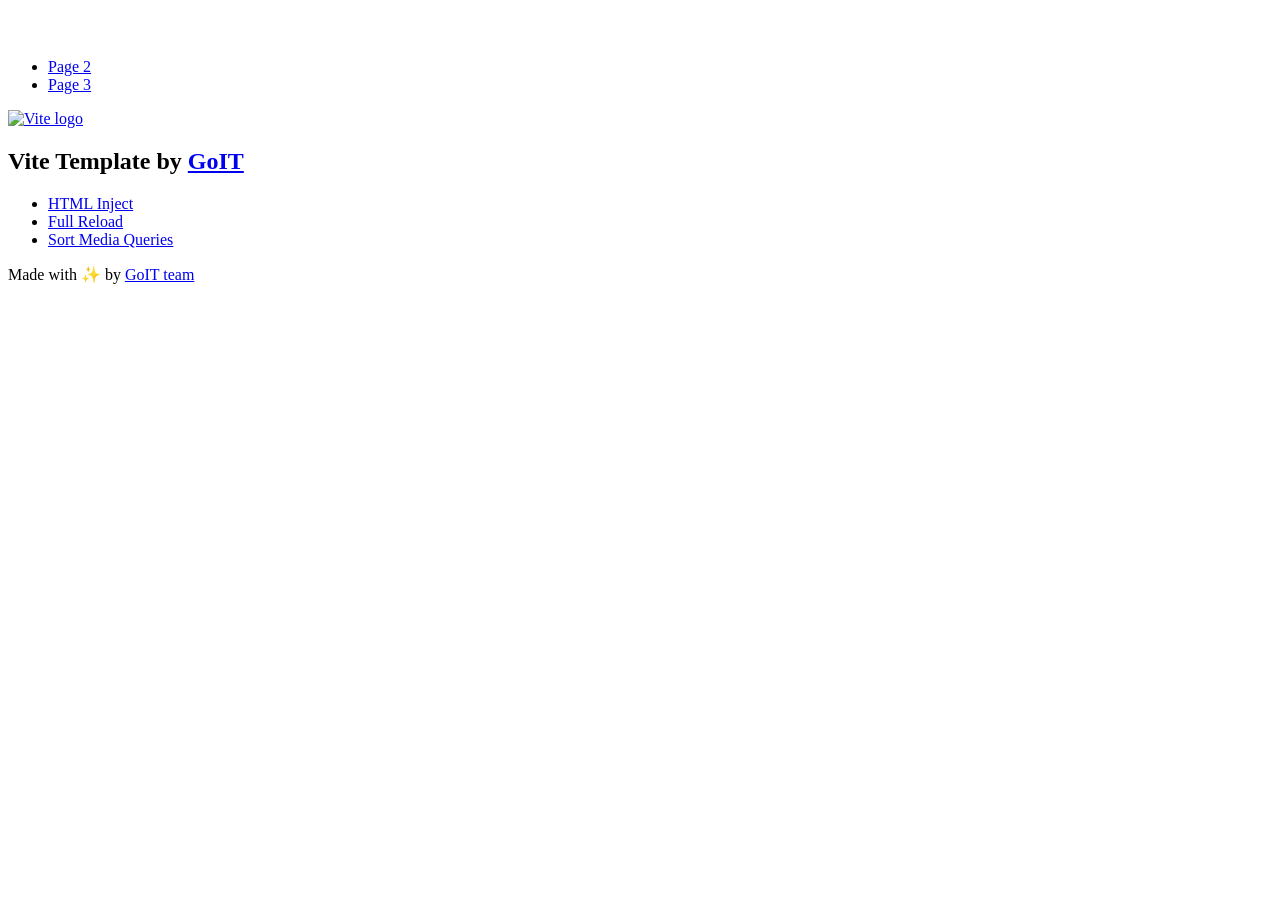
==== index.html @ df6ca525 "Deploying to gh-pages from @ yuriysandalenko/goit-js-hw-11@afb84c2d683287d18a776e0f55765f5c15f6a920 " ====
<!DOCTYPE html>
<html lang="en">
  <head>
    <meta charset="UTF-8" />
    <link rel="icon" type="image/svg+xml" href="/vanilla-app-template/favicon.svg" />
    <meta name="viewport" content="width=device-width, initial-scale=1.0" />
    <title>Vanilla App Template</title>
    <script type="module" crossorigin src="/vanilla-app-template/index.js"></script>
    <link rel="stylesheet" crossorigin href="/vanilla-app-template/assets/styles-DvPDDfy5.css">
  </head>
  <body>
    <header class="header">
  <div class="container">
    <nav class="nav">
      <a class="nav-logo" href="./index.html" aria-label="Site logo">
        <svg class="nav-logo-icon" width="100" height="30">
          <use href="/vanilla-app-template/assets/sprite-E8vg0sBb.svg#logo"></use>
        </svg>
      </a>
      <ul class="nav-list">
        <li class="nav-item">
          <a class="nav-link {=$highlight-act}" href="./page-2.html">Page 2</a>
        </li>
        <li class="nav-item">
          <a class="nav-link {=$highlight-curr}" href="./page-3.html">Page 3</a>
        </li>
      </ul>
    </nav>
  </div>
</header>


    <main>
      <!-- Loads the specified .html file -->
      <section class="vite-promo">
  <div class="container">
    <div class="vite-promo-thumb">
      <a
        class="vite-promo-link"
        href="https://vitejs.dev/"
        target="_blank"
        rel="noopener noreferrer"
        aria-label="Link to Vite official website"
        title="Vite.js  build tool"
      >
        <!-- Path to images as from index.html file -->
        <img
          class="pic"
          src="/vanilla-app-template/assets/vite-logo-9o_aqrTe.png"
          alt="Vite logo"
          width="640"
          height="640"
        />
      </a>
    </div>
    <h1 class="main-title">
      <span class="main-title-gradient">Vite</span>
      Template by
      <a
        class="main-title-link"
        href="https://github.com/goitacademy/vanilla-app-template"
        target="_blank"
        rel="noopener noreferrer"
      >
        GoIT
      </a>
    </h1>
  </div>
</section>

      <article class="badges">
  <div class="container">
    <ul class="badges-list">
      <li class="badges-item">
        <a
          class="badges-link"
          href="https://www.npmjs.com/package/vite-plugin-html-inject"
          target="_blank"
          rel="noopener noreferrer"
        >
          HTML Inject
        </a>
      </li>
      <li class="badges-item">
        <a
          class="badges-link"
          href="https://www.npmjs.com/package/vite-plugin-full-reload"
          target="_blank"
          rel="noopener noreferrer"
        >
          Full Reload
        </a>
      </li>
      <li class="badges-item">
        <a
          class="badges-link"
          href="https://www.npmjs.com/package/postcss-sort-media-queries"
          target="_blank"
          rel="noopener noreferrer"
        >
          Sort Media Queries
        </a>
      </li>
    </ul>
  </div>
</article>

    </main>

    <footer class="footer">
  <div class="container">
    <p class="footer-desc">
      Made with ✨ by
      <a
        class="footer-link"
        href="https://goit.global/ua/"
        target="_blank"
        rel="noopener noreferrer"
      >
        GoIT team
      </a>
    </p>
  </div>
</footer>


  </body>
</html>
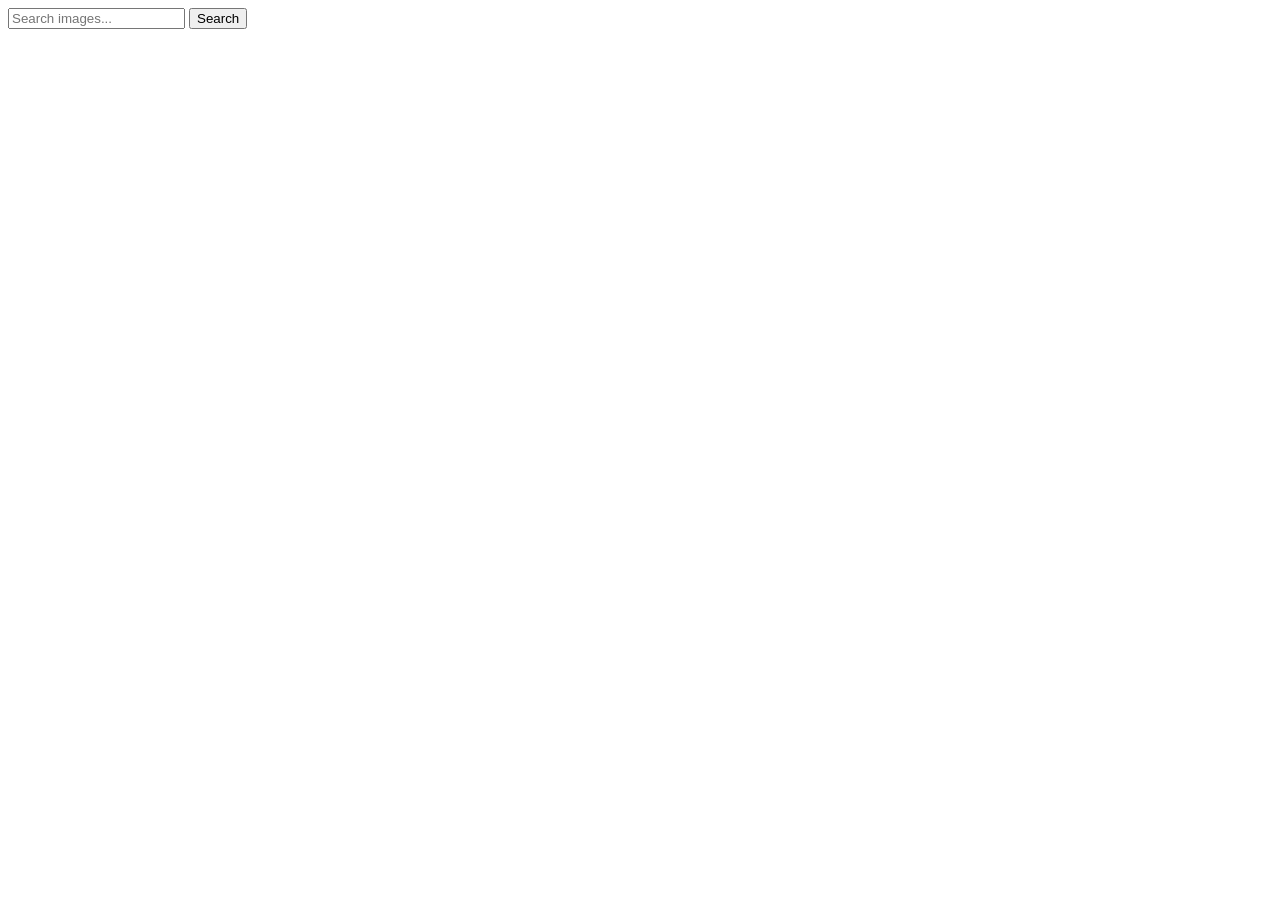
==== commit f505de92: "Deploying to gh-pages from @ yuriysandalenko/goit-js-hw-11@2bdc3ae8ac26741545f7dfa34732aec18ee65063 " ====
--- a/index.html
+++ b/index.html
@@ -2,127 +2,28 @@
 <html lang="en">
   <head>
     <meta charset="UTF-8" />
-    <link rel="icon" type="image/svg+xml" href="/vanilla-app-template/favicon.svg" />
+    <link rel="icon" type="image/svg+xml" href="/goit-js-hw-11/favicon.svg" />
     <meta name="viewport" content="width=device-width, initial-scale=1.0" />
     <title>Vanilla App Template</title>
-    <script type="module" crossorigin src="/vanilla-app-template/index.js"></script>
-    <link rel="stylesheet" crossorigin href="/vanilla-app-template/assets/styles-DvPDDfy5.css">
+    <script type="module" crossorigin src="/goit-js-hw-11/index.js"></script>
+    <link rel="modulepreload" crossorigin href="/goit-js-hw-11/assets/vendor-ChKhXQjG.js">
+    <link rel="stylesheet" crossorigin href="/goit-js-hw-11/assets/vendor-DumFYO8Z.css">
+    <link rel="stylesheet" crossorigin href="/goit-js-hw-11/assets/index-BV3KnGXC.css">
   </head>
   <body>
-    <header class="header">
-  <div class="container">
-    <nav class="nav">
-      <a class="nav-logo" href="./index.html" aria-label="Site logo">
-        <svg class="nav-logo-icon" width="100" height="30">
-          <use href="/vanilla-app-template/assets/sprite-E8vg0sBb.svg#logo"></use>
-        </svg>
-      </a>
-      <ul class="nav-list">
-        <li class="nav-item">
-          <a class="nav-link {=$highlight-act}" href="./page-2.html">Page 2</a>
-        </li>
-        <li class="nav-item">
-          <a class="nav-link {=$highlight-curr}" href="./page-3.html">Page 3</a>
-        </li>
-      </ul>
-    </nav>
-  </div>
-</header>
-
-
+   
     <main>
-      <!-- Loads the specified .html file -->
-      <section class="vite-promo">
-  <div class="container">
-    <div class="vite-promo-thumb">
-      <a
-        class="vite-promo-link"
-        href="https://vitejs.dev/"
-        target="_blank"
-        rel="noopener noreferrer"
-        aria-label="Link to Vite official website"
-        title="Vite.js  build tool"
-      >
-        <!-- Path to images as from index.html file -->
-        <img
-          class="pic"
-          src="/vanilla-app-template/assets/vite-logo-9o_aqrTe.png"
-          alt="Vite logo"
-          width="640"
-          height="640"
-        />
-      </a>
-    </div>
-    <h1 class="main-title">
-      <span class="main-title-gradient">Vite</span>
-      Template by
-      <a
-        class="main-title-link"
-        href="https://github.com/goitacademy/vanilla-app-template"
-        target="_blank"
-        rel="noopener noreferrer"
-      >
-        GoIT
-      </a>
-    </h1>
-  </div>
-</section>
-
-      <article class="badges">
-  <div class="container">
-    <ul class="badges-list">
-      <li class="badges-item">
-        <a
-          class="badges-link"
-          href="https://www.npmjs.com/package/vite-plugin-html-inject"
-          target="_blank"
-          rel="noopener noreferrer"
-        >
-          HTML Inject
-        </a>
-      </li>
-      <li class="badges-item">
-        <a
-          class="badges-link"
-          href="https://www.npmjs.com/package/vite-plugin-full-reload"
-          target="_blank"
-          rel="noopener noreferrer"
-        >
-          Full Reload
-        </a>
-      </li>
-      <li class="badges-item">
-        <a
-          class="badges-link"
-          href="https://www.npmjs.com/package/postcss-sort-media-queries"
-          target="_blank"
-          rel="noopener noreferrer"
-        >
-          Sort Media Queries
-        </a>
-      </li>
-    </ul>
-  </div>
-</article>
-
+      <form class="form">
+        <label>
+          <input type="text" name="search-text" placeholder="Search images..." required />
+        </label>
+        <button type="submit">Search</button>
+      </form>
+      
+      <div class="loader hidden"></div>
+      <ul class="gallery"></ul>
     </main>
 
-    <footer class="footer">
-  <div class="container">
-    <p class="footer-desc">
-      Made with ✨ by
-      <a
-        class="footer-link"
-        href="https://goit.global/ua/"
-        target="_blank"
-        rel="noopener noreferrer"
-      >
-        GoIT team
-      </a>
-    </p>
-  </div>
-</footer>
-
-
+  
   </body>
 </html>
